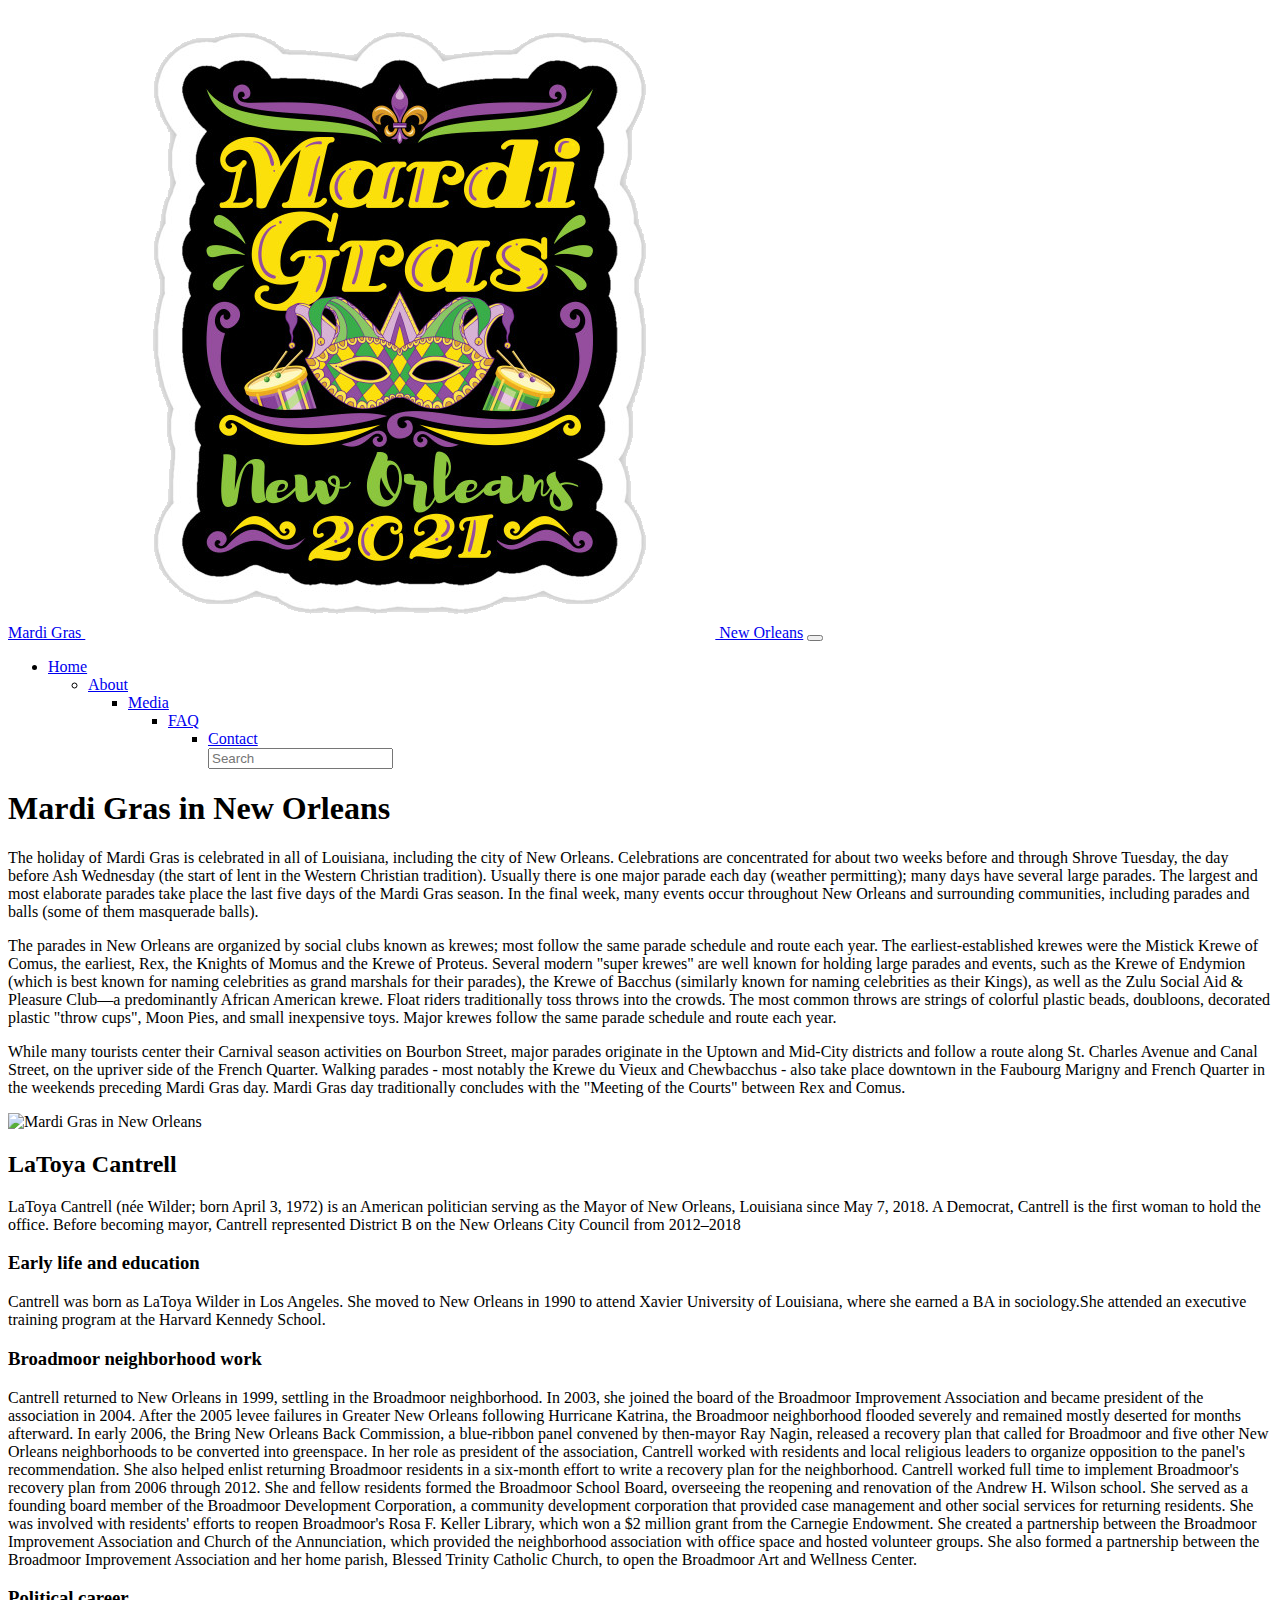
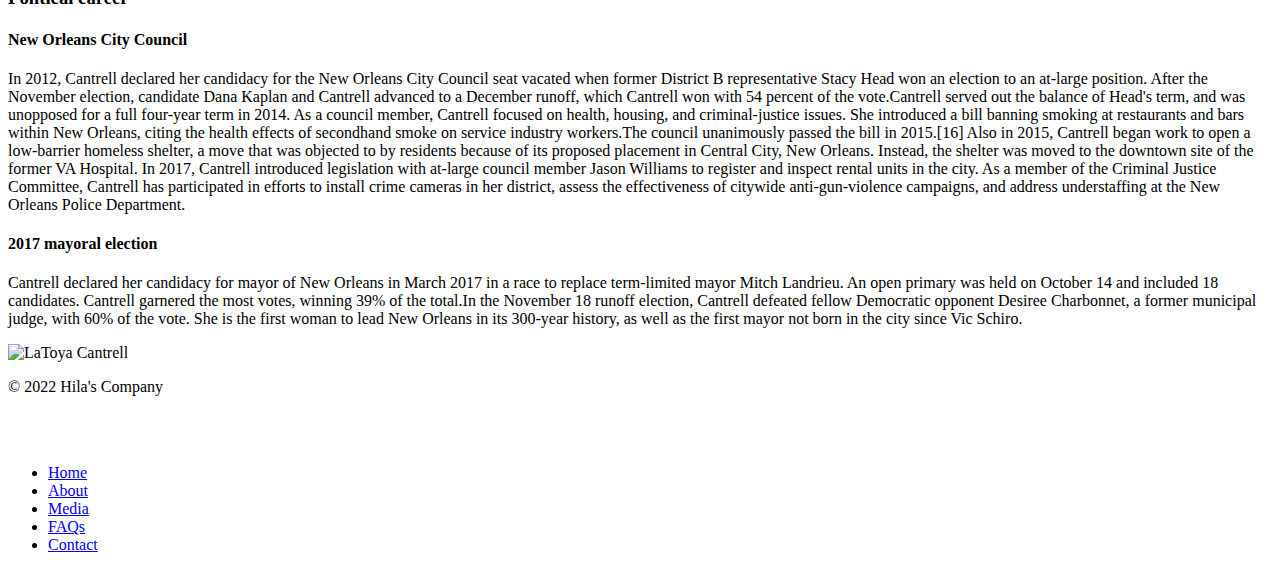
==== about.html @ 80b64722 "Add files via upload" ====
<!DOCTYPE html>
<html>
  <head>
    <meta charset="utf-8" />
    <meta http-equiv="X-UA-Compatible" content="IE=edge" />
    <title>About</title>
    <meta name="viewport" content="width=device-width, initial-scale=1" />
    <!-- CSS only -->
    <link
      href="https://cdn.jsdelivr.net/npm/bootstrap@5.1.3/dist/css/bootstrap.min.css"
      rel="stylesheet"
      integrity="sha384-1BmE4kWBq78iYhFldvKuhfTAU6auU8tT94WrHftjDbrCEXSU1oBoqyl2QvZ6jIW3"
      crossorigin="anonymous"
    />
    <link rel="stylesheet" type="text/css" media="screen" href="./styles/about.css" />
    <link
    rel="stylesheet"
    href="https://cdn.jsdelivr.net/npm/bootstrap-icons@1.8.1/font/bootstrap-icons.css"
  />
  <link rel="preconnect" href="https://fonts.googleapis.com" />
  <link rel="preconnect" href="https://fonts.gstatic.com" crossorigin />
  <link
    href="https://fonts.googleapis.com/css2?family=Roboto+Serif:wght@200&display=swap"
    rel="stylesheet"
  />
  <link rel="preconnect" href="https://fonts.googleapis.com" />
  <link rel="preconnect" href="https://fonts.gstatic.com" crossorigin />
  <link
    href="https://fonts.googleapis.com/css2?family=Pattaya&display=swap"
    rel="stylesheet"
  />
    <!-- JavaScript Bundle with Popper -->
    <script defer
      src="https://cdn.jsdelivr.net/npm/bootstrap@5.1.3/dist/js/bootstrap.bundle.min.js"
      integrity="sha384-ka7Sk0Gln4gmtz2MlQnikT1wXgYsOg+OMhuP+IlRH9sENBO0LRn5q+8nbTov4+1p"
      crossorigin="anonymous"
    ></script>
  </head>
  <body>
        <!-- header and navbar -->
        <header>
          <nav 
          id="navbar-size"
            class="navbar navbar-expand-sm navbar-dark bg-dark"
            aria-label="Third navbar example"
          >
            <div class="container-fluid">
              <a class="navbar-brand" href="#"> Mardi Gras <img src="logo.png" class="logo" alt="logo" /> New Orleans</a>
      
              <button
                class="navbar-toggler"
                type="button"
                data-bs-toggle="collapse"
                data-bs-target="#navbarsExample03"
                aria-controls="navbarsExample03"
                aria-expanded="false"
                aria-label="Toggle navigation"
              >
                <span class="navbar-toggler-icon"></span>
              </button>
      
              <div class="collapse navbar-collapse" id="navbarsExample03">
                <ul class="navbar-nav me-auto mb-2 mb-sm-0">
                  <li class="nav-item">
                    <a class="nav-link active" aria-current="page" href="./index.html">Home</a>
                  </li>
      
              <div class="collapse navbar-collapse" id="navbarsExample03">
                <ul class="navbar-nav me-auto mb-2 mb-sm-0">
                  <li class="nav-item">
                    <a class="nav-link active" aria-current="page" href="./about.html">About</a>
                  </li>
                  <div class="collapse navbar-collapse" id="navbarsExample03">
                    <ul class="navbar-nav me-auto mb-2 mb-sm-0">
                      <li class="nav-item">
                        <a class="nav-link active" aria-current="page" href="./media.html">Media</a>
                      </li>
                          <div class="collapse navbar-collapse" id="navbarsExample03">
                            <ul class="navbar-nav me-auto mb-2 mb-sm-0">
                              <li class="nav-item">
                                <a class="nav-link active" aria-current="page" href="./FAQ.html">FAQ</a>
                              </li>
                              <div class="collapse navbar-collapse" id="navbarsExample03">
                                <ul class="navbar-nav me-auto mb-2 mb-sm-0">
                                  <li class="nav-item">
                                    <a class="nav-link active" aria-current="page" href="./contact.html">Contact</a>
                                  </li>
                <form>
                  <input
                    id="inp-size"
                    class="form-control form" 
                    type="text"
                    placeholder="Search"
                    aria-label="Search"
                  />
                </form>
              </div>
            </div>
          </nav>
        </header>
        <h1 class="h-font">Mardi Gras in New Orleans</h1>
    <div class="p-div">
      <p>
        The holiday of Mardi Gras is celebrated in all of Louisiana, including
        the city of New Orleans. Celebrations are concentrated for about two
        weeks before and through Shrove Tuesday, the day before Ash Wednesday
        (the start of lent in the Western Christian tradition). Usually there is
        one major parade each day (weather permitting); many days have several
        large parades. The largest and most elaborate parades take place the
        last five days of the Mardi Gras season. In the final week, many events
        occur throughout New Orleans and surrounding communities, including
        parades and balls (some of them masquerade balls).
      </p>
      <p>
        The parades in New Orleans are organized by social clubs known as
        krewes; most follow the same parade schedule and route each year. The
        earliest-established krewes were the Mistick Krewe of Comus, the
        earliest, Rex, the Knights of Momus and the Krewe of Proteus. Several
        modern "super krewes" are well known for holding large parades and
        events, such as the Krewe of Endymion (which is best known for naming
        celebrities as grand marshals for their parades), the Krewe of Bacchus
        (similarly known for naming celebrities as their Kings), as well as the
        Zulu Social Aid & Pleasure Club—a predominantly African American krewe.
        Float riders traditionally toss throws into the crowds. The most common
        throws are strings of colorful plastic beads, doubloons, decorated
        plastic "throw cups", Moon Pies, and small inexpensive toys. Major
        krewes follow the same parade schedule and route each year.
      </p>
      <p>
        While many tourists center their Carnival season activities on Bourbon
        Street, major parades originate in the Uptown and Mid-City districts and
        follow a route along St. Charles Avenue and Canal Street, on the upriver
        side of the French Quarter. Walking parades - most notably the Krewe du
        Vieux and Chewbacchus - also take place downtown in the Faubourg Marigny
        and French Quarter in the weekends preceding Mardi Gras day. Mardi Gras
        day traditionally concludes with the "Meeting of the Courts" between Rex
        and Comus.
      </p>
      <img
        src="https://upload.wikimedia.org/wikipedia/commons/thumb/3/3b/MondoKayo07StChasC.jpg/330px-MondoKayo07StChasC.jpg"
        alt="Mardi Gras in New Orleans"
      />
    </div>
    <div class="middle"></div>
    <div class="text-right">
      <h2 class="h-font">LaToya Cantrell</h2>
      <p>
        LaToya Cantrell (née Wilder; born April 3, 1972) is an American
        politician serving as the Mayor of New Orleans, Louisiana since May 7,
        2018. A Democrat, Cantrell is the first woman to hold the office. Before
        becoming mayor, Cantrell represented District B on the New Orleans City
        Council from 2012–2018
      </p>
      <h3 class="h-font">Early life and education</h3>
      <p>
        Cantrell was born as LaToya Wilder in Los Angeles. She moved to New
        Orleans in 1990 to attend Xavier University of Louisiana, where she
        earned a BA in sociology.She attended an executive training program at
        the Harvard Kennedy School.
      </p>
      <h3 class="h-font">Broadmoor neighborhood work</h3>
      <p>
        Cantrell returned to New Orleans in 1999, settling in the Broadmoor
        neighborhood. In 2003, she joined the board of the Broadmoor Improvement
        Association and became president of the association in 2004. After the
        2005 levee failures in Greater New Orleans following Hurricane Katrina,
        the Broadmoor neighborhood flooded severely and remained mostly deserted
        for months afterward. In early 2006, the Bring New Orleans Back
        Commission, a blue-ribbon panel convened by then-mayor Ray Nagin,
        released a recovery plan that called for Broadmoor and five other New
        Orleans neighborhoods to be converted into greenspace. In her role as
        president of the association, Cantrell worked with residents and local
        religious leaders to organize opposition to the panel's recommendation.
        She also helped enlist returning Broadmoor residents in a six-month
        effort to write a recovery plan for the neighborhood. Cantrell worked
        full time to implement Broadmoor's recovery plan from 2006 through 2012.
        She and fellow residents formed the Broadmoor School Board, overseeing
        the reopening and renovation of the Andrew H. Wilson school. She served
        as a founding board member of the Broadmoor Development Corporation, a
        community development corporation that provided case management and
        other social services for returning residents. She was involved with
        residents' efforts to reopen Broadmoor's Rosa F. Keller Library, which
        won a $2 million grant from the Carnegie Endowment. She created a
        partnership between the Broadmoor Improvement Association and Church of
        the Annunciation, which provided the neighborhood association with
        office space and hosted volunteer groups. She also formed a partnership
        between the Broadmoor Improvement Association and her home parish,
        Blessed Trinity Catholic Church, to open the Broadmoor Art and Wellness
        Center.
      </p>
      <h3 class="h-font">Political career</h3>
      <h4 class="h-font">New Orleans City Council</h4>
      <p>
        In 2012, Cantrell declared her candidacy for the New Orleans City
        Council seat vacated when former District B representative Stacy Head
        won an election to an at-large position. After the November election,
        candidate Dana Kaplan and Cantrell advanced to a December runoff, which
        Cantrell won with 54 percent of the vote.Cantrell served out the balance
        of Head's term, and was unopposed for a full four-year term in 2014. As
        a council member, Cantrell focused on health, housing, and
        criminal-justice issues. She introduced a bill banning smoking at
        restaurants and bars within New Orleans, citing the health effects of
        secondhand smoke on service industry workers.The council unanimously
        passed the bill in 2015.[16] Also in 2015, Cantrell began work to open a
        low-barrier homeless shelter, a move that was objected to by residents
        because of its proposed placement in Central City, New Orleans. Instead,
        the shelter was moved to the downtown site of the former VA Hospital. In
        2017, Cantrell introduced legislation with at-large council member Jason
        Williams to register and inspect rental units in the city. As a member
        of the Criminal Justice Committee, Cantrell has participated in efforts
        to install crime cameras in her district, assess the effectiveness of
        citywide anti-gun-violence campaigns, and address understaffing at the
        New Orleans Police Department.
      </p>
      <h4 class="h-font">2017 mayoral election</h4>
      <p>
        Cantrell declared her candidacy for mayor of New Orleans in March 2017
        in a race to replace term-limited mayor Mitch Landrieu. An open primary
        was held on October 14 and included 18 candidates. Cantrell garnered the
        most votes, winning 39% of the total.In the November 18 runoff election,
        Cantrell defeated fellow Democratic opponent Desiree Charbonnet, a
        former municipal judge, with 60% of the vote. She is the first woman to
        lead New Orleans in its 300-year history, as well as the first mayor not
        born in the city since Vic Schiro.
      </p>
      <img id="LaToyaCantrell"
      src="https://bloximages.newyork1.vip.townnews.com/nola.com/content/tncms/assets/v3/editorial/f/86/f860a03a-d5ae-5acc-84da-02f9645771b3/608adf096e807.image.jpg?resize=1200%2C977"
      alt="LaToya Cantrell"
    />
    </div>
  </section>
  <!-- footer -->
      <div class="container">
        <footer class="d-flex flex-wrap justify-content-between align-items-center py-3 my-4 border-top">
          <p class="col-md-4 mb-0 text-muted">© 2022 Hila's Company</p>
      
          <a href="/" class="col-md-4 d-flex align-items-center justify-content-center mb-3 mb-md-0 me-md-auto link-dark text-decoration-none">
            <svg class="bi me-2" width="40" height="32"><use xlink:href="#bootstrap"></use></svg>
          </a>
      
          <ul class="nav col-md-4 justify-content-end">
            <li class="nav-item"><a href="./index.html" class="nav-link px-2 text-muted">Home</a></li>
            <li class="nav-item"><a href="./about.html" class="nav-link px-2 text-muted">About</a></li>
            <li class="nav-item"><a href="./media.html" class="nav-link px-2 text-muted">Media</a></li>
            <li class="nav-item"><a href="./FAQ.html" class="nav-link px-2 text-muted">FAQs</a></li>
            <li class="nav-item"><a href="./contact.html" class="nav-link px-2 text-muted">Contact</a></li>
          </ul>
        </footer>
      </div>
  </body>
</html>
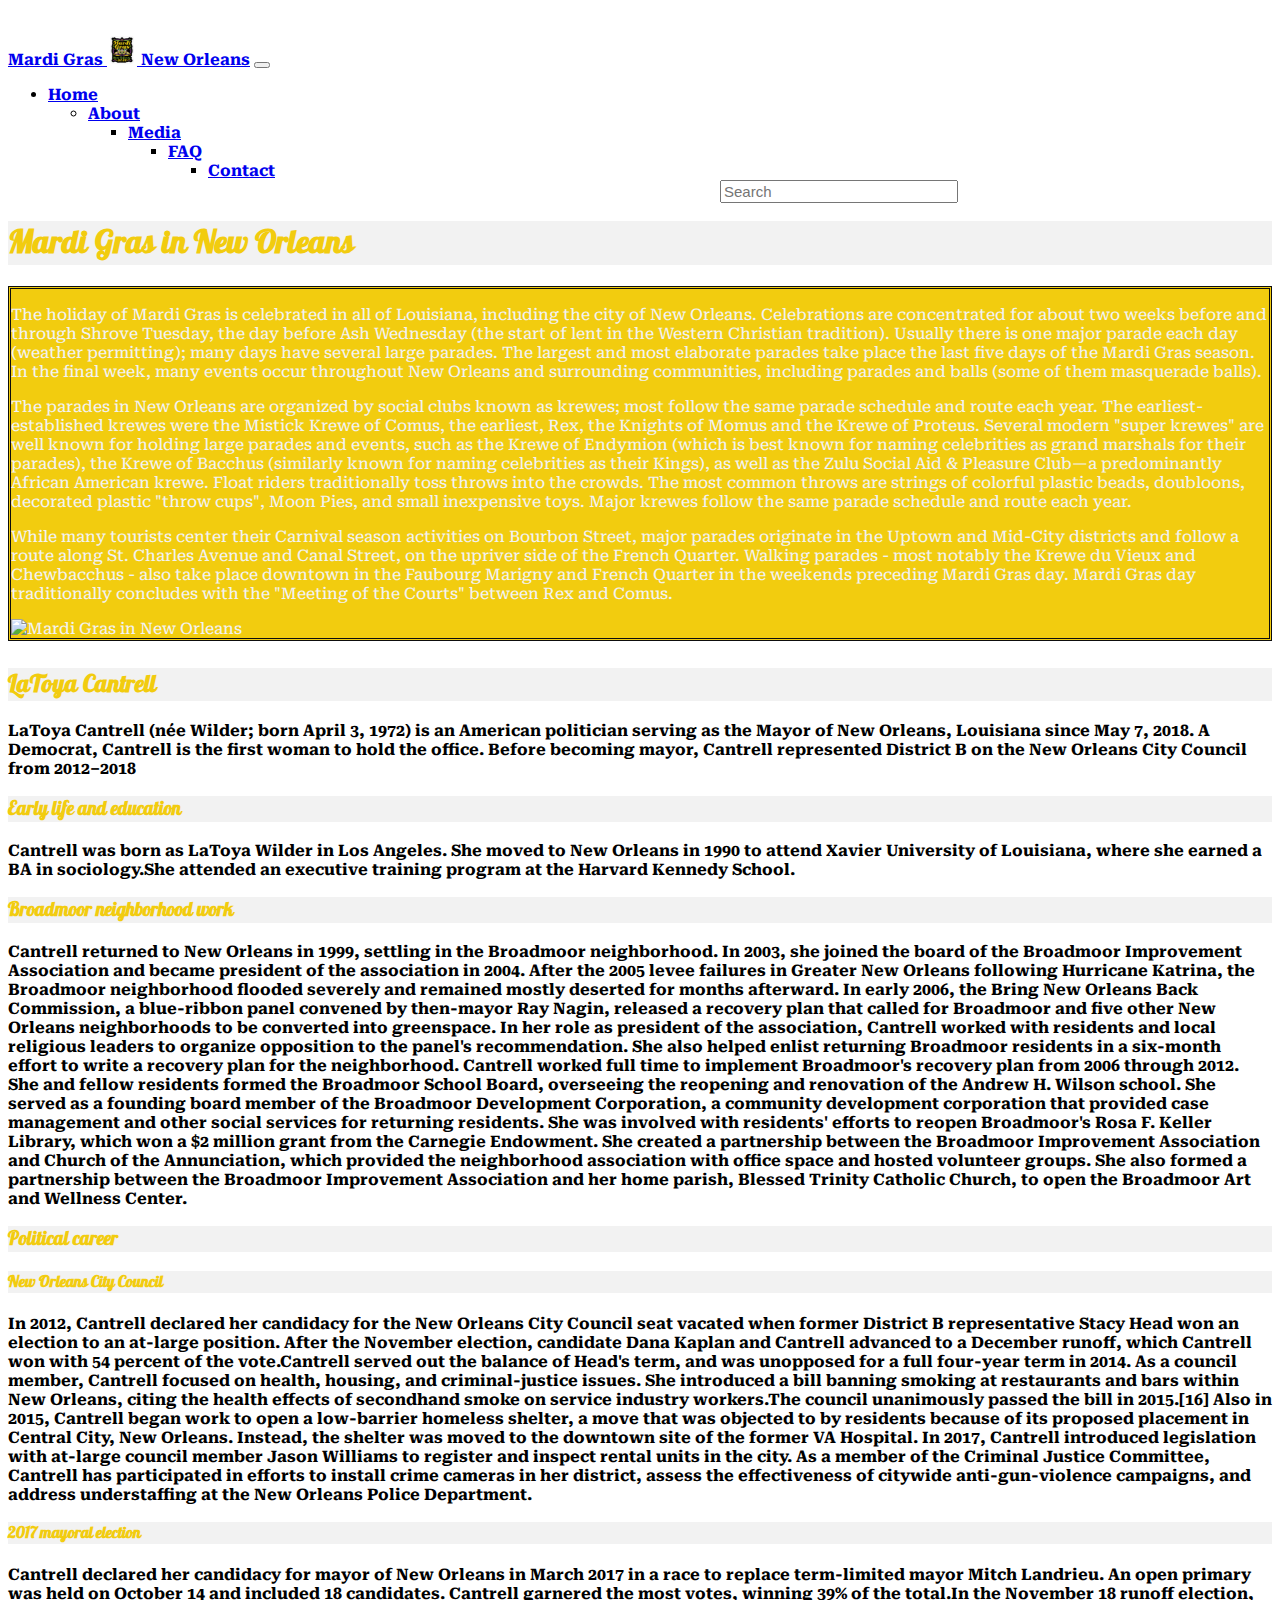
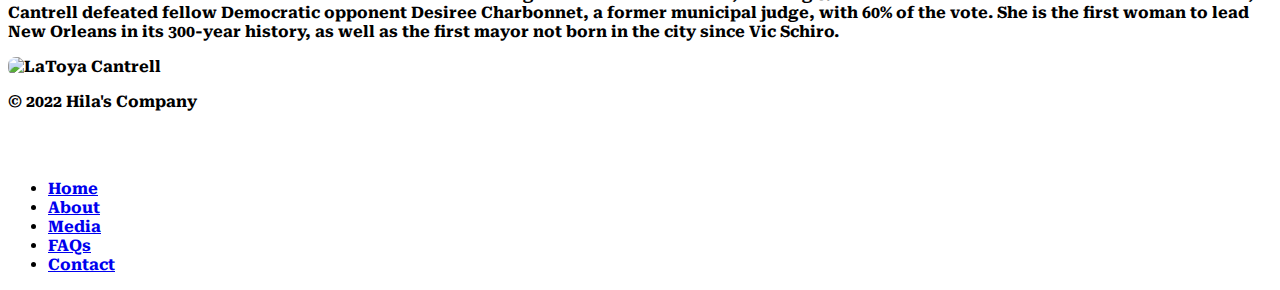
==== commit 3d887b67: "With styles" ====
--- a/about.html
+++ b/about.html
@@ -12,7 +12,7 @@
       integrity="sha384-1BmE4kWBq78iYhFldvKuhfTAU6auU8tT94WrHftjDbrCEXSU1oBoqyl2QvZ6jIW3"
       crossorigin="anonymous"
     />
-    <link rel="stylesheet" type="text/css" media="screen" href="./styles/about.css" />
+    <link rel="stylesheet" type="text/css" media="screen" href="../styles/about.css" />
     <link
     rel="stylesheet"
     href="https://cdn.jsdelivr.net/npm/bootstrap-icons@1.8.1/font/bootstrap-icons.css"
--- a/styles/about.css
+++ b/styles/about.css
@@ -0,0 +1,53 @@
+#navbar-size {
+  padding-block-start: 3vh;
+}
+
+img.logo {
+  height: 30px;
+  width: 30px;
+}
+input.form {
+  margin-inline-start: 40vw;
+}
+input#inp-size {
+  font-size: 15px;
+  width: 18vw;
+}
+body {
+  font-family: Roboto Serif, sans-serif;
+  font-weight: 700;
+}
+
+.h-font {
+  font-family: "Pattaya", sans-serif;
+  background-color: #f2f2f2;
+  color: #f2cc0f;
+  margin-block-start: 2vh;
+}
+img#LaToyaCantrell {
+  border-radius: 8px;
+  display: block;
+  width: 30%;
+  height: 30%;
+  animation-duration: 3s;
+  animation-name: slidein;
+  animation-iteration-count: infinite;
+}
+@keyframes slidein {
+  from {
+    margin-left: 100%;
+    width: 35%;
+  }
+
+  to {
+    margin-left: 0%;
+    width: 25%;
+  }
+}
+.p-div {
+  background-color: #f2cc0f;
+  font-weight: 450;
+  color: #f2f2f2;
+  border: #0d0d0d double;
+  margin-block-end: 3vh;
+}
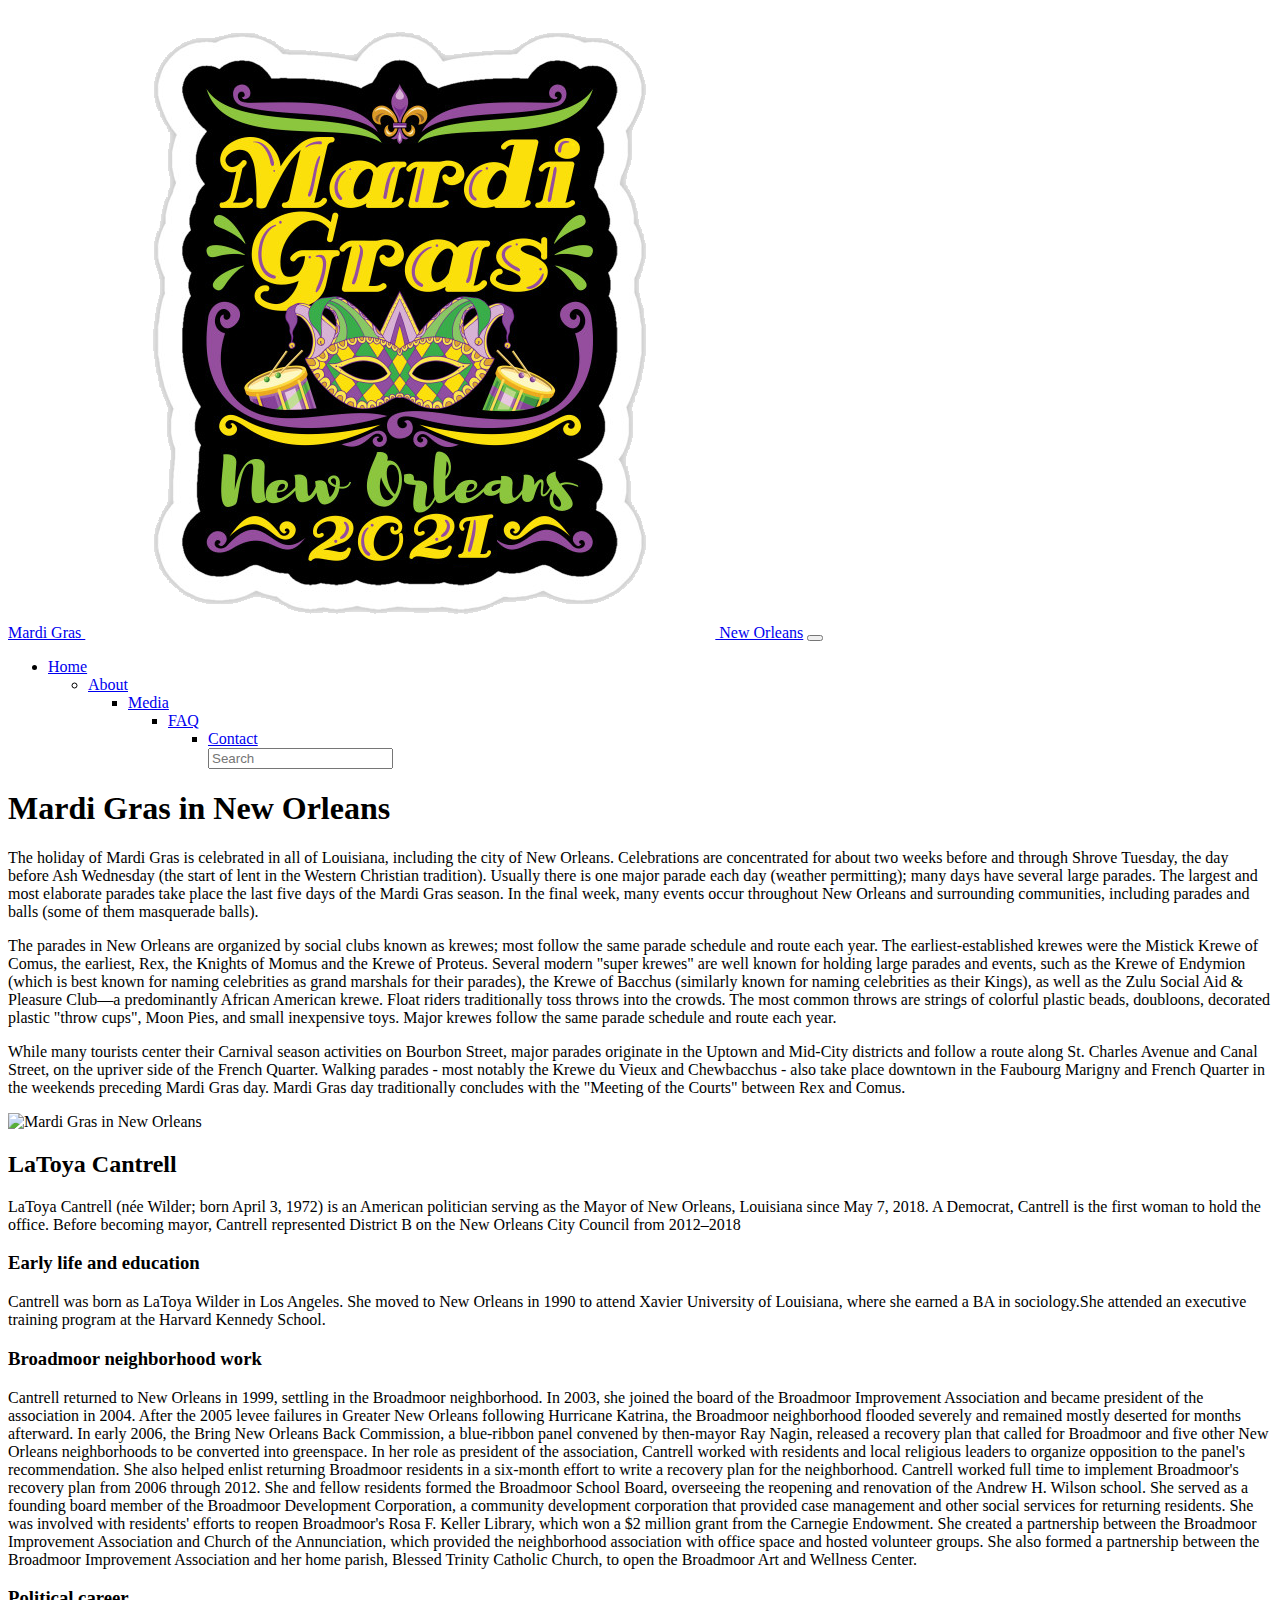
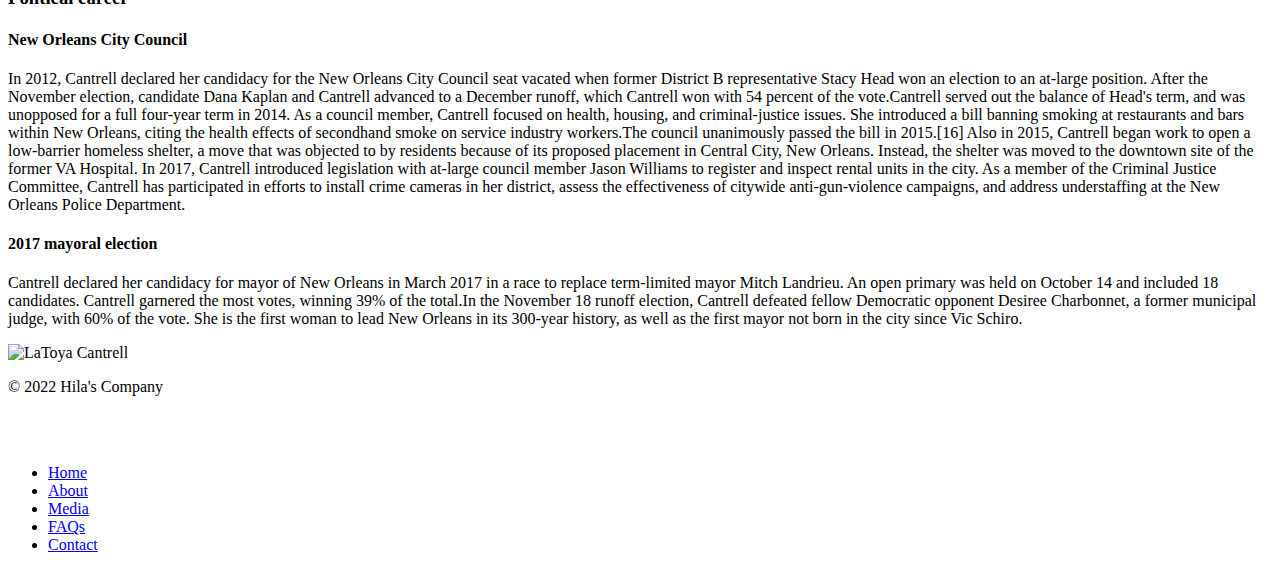
==== commit 5e8ec942: "change" ====
--- a/about.html
+++ b/about.html
@@ -12,7 +12,7 @@
       integrity="sha384-1BmE4kWBq78iYhFldvKuhfTAU6auU8tT94WrHftjDbrCEXSU1oBoqyl2QvZ6jIW3"
       crossorigin="anonymous"
     />
-    <link rel="stylesheet" type="text/css" media="screen" href="../styles/about.css" />
+    <link rel="stylesheet" type="text/css" media="screen" href="../about.css" />
     <link
     rel="stylesheet"
     href="https://cdn.jsdelivr.net/npm/bootstrap-icons@1.8.1/font/bootstrap-icons.css"
@@ -45,7 +45,7 @@
             aria-label="Third navbar example"
           >
             <div class="container-fluid">
-              <a class="navbar-brand" href="#"> Mardi Gras <img src="logo.png" class="logo" alt="logo" /> New Orleans</a>
+              <a class="navbar-brand" href="#"> Mardi Gras <img src="./logo.png" class="logo" alt="logo" /> New Orleans</a>
       
               <button
                 class="navbar-toggler"
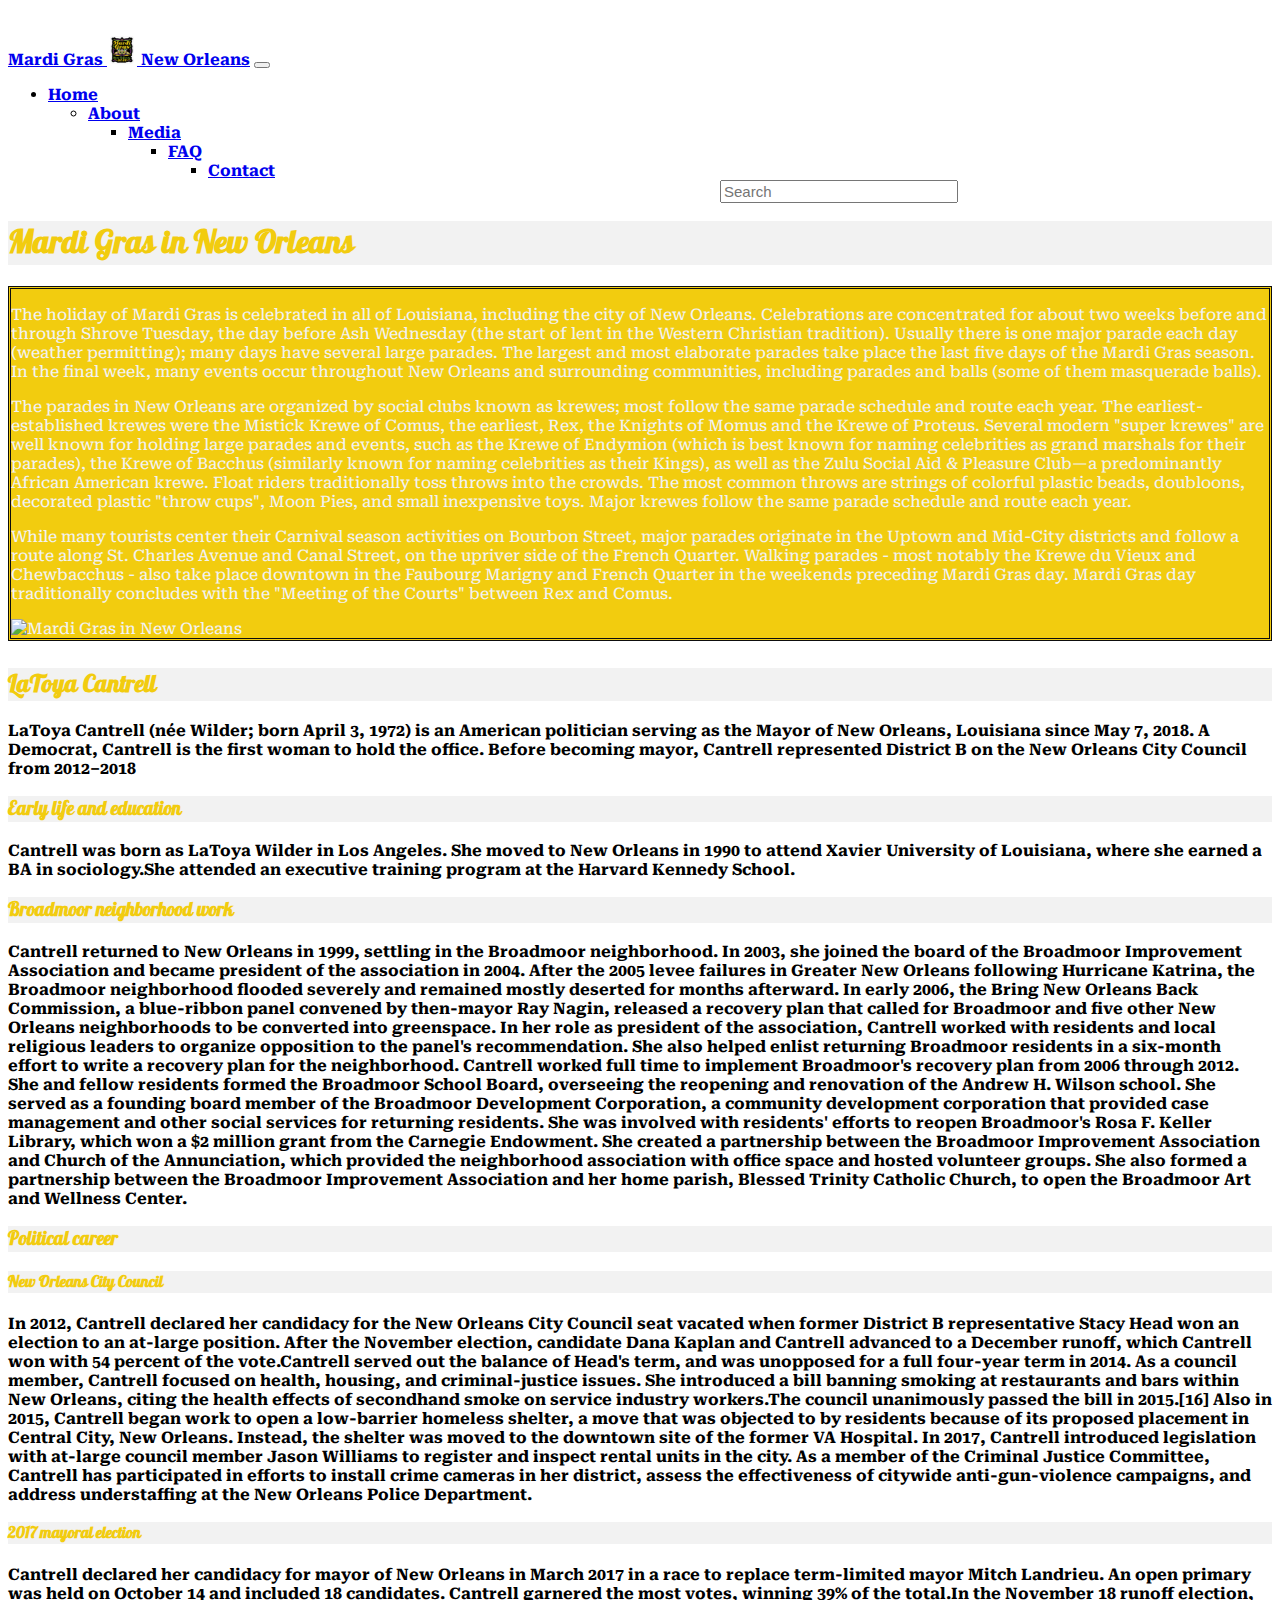
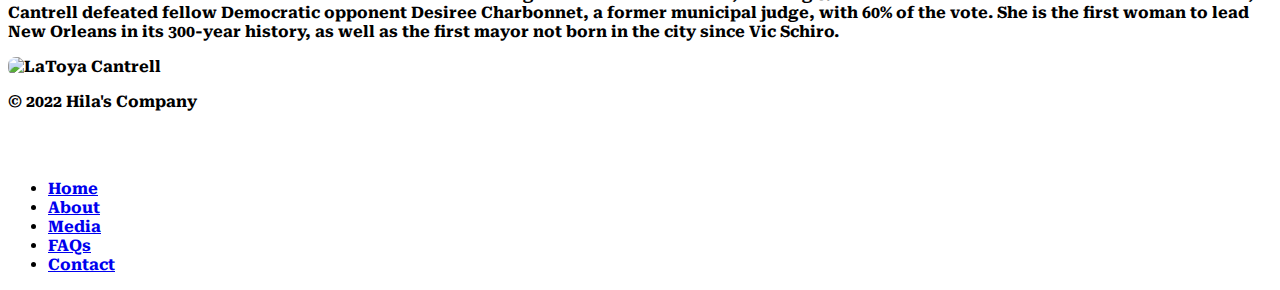
==== commit e5417d46: "Add files via upload" ====
--- a/about.html
+++ b/about.html
@@ -12,7 +12,7 @@
       integrity="sha384-1BmE4kWBq78iYhFldvKuhfTAU6auU8tT94WrHftjDbrCEXSU1oBoqyl2QvZ6jIW3"
       crossorigin="anonymous"
     />
-    <link rel="stylesheet" type="text/css" media="screen" href="../about.css" />
+    <link rel="stylesheet" type="text/css" media="screen" href="./about.css" />
     <link
     rel="stylesheet"
     href="https://cdn.jsdelivr.net/npm/bootstrap-icons@1.8.1/font/bootstrap-icons.css"
@@ -45,7 +45,7 @@
             aria-label="Third navbar example"
           >
             <div class="container-fluid">
-              <a class="navbar-brand" href="#"> Mardi Gras <img src="./logo.png" class="logo" alt="logo" /> New Orleans</a>
+              <a class="navbar-brand" href="#"> Mardi Gras <img src="logo.png" class="logo" alt="logo" /> New Orleans</a>
       
               <button
                 class="navbar-toggler"
--- a/about.css
+++ b/about.css
@@ -0,0 +1,53 @@
+#navbar-size {
+  padding-block-start: 3vh;
+}
+
+img.logo {
+  height: 30px;
+  width: 30px;
+}
+input.form {
+  margin-inline-start: 40vw;
+}
+input#inp-size {
+  font-size: 15px;
+  width: 18vw;
+}
+body {
+  font-family: Roboto Serif, sans-serif;
+  font-weight: 700;
+}
+
+.h-font {
+  font-family: "Pattaya", sans-serif;
+  background-color: #f2f2f2;
+  color: #f2cc0f;
+  margin-block-start: 2vh;
+}
+img#LaToyaCantrell {
+  border-radius: 8px;
+  display: block;
+  width: 30%;
+  height: 30%;
+  animation-duration: 3s;
+  animation-name: slidein;
+  animation-iteration-count: infinite;
+}
+@keyframes slidein {
+  from {
+    margin-left: 100%;
+    width: 35%;
+  }
+
+  to {
+    margin-left: 0%;
+    width: 25%;
+  }
+}
+.p-div {
+  background-color: #f2cc0f;
+  font-weight: 450;
+  color: #f2f2f2;
+  border: #0d0d0d double;
+  margin-block-end: 3vh;
+}
